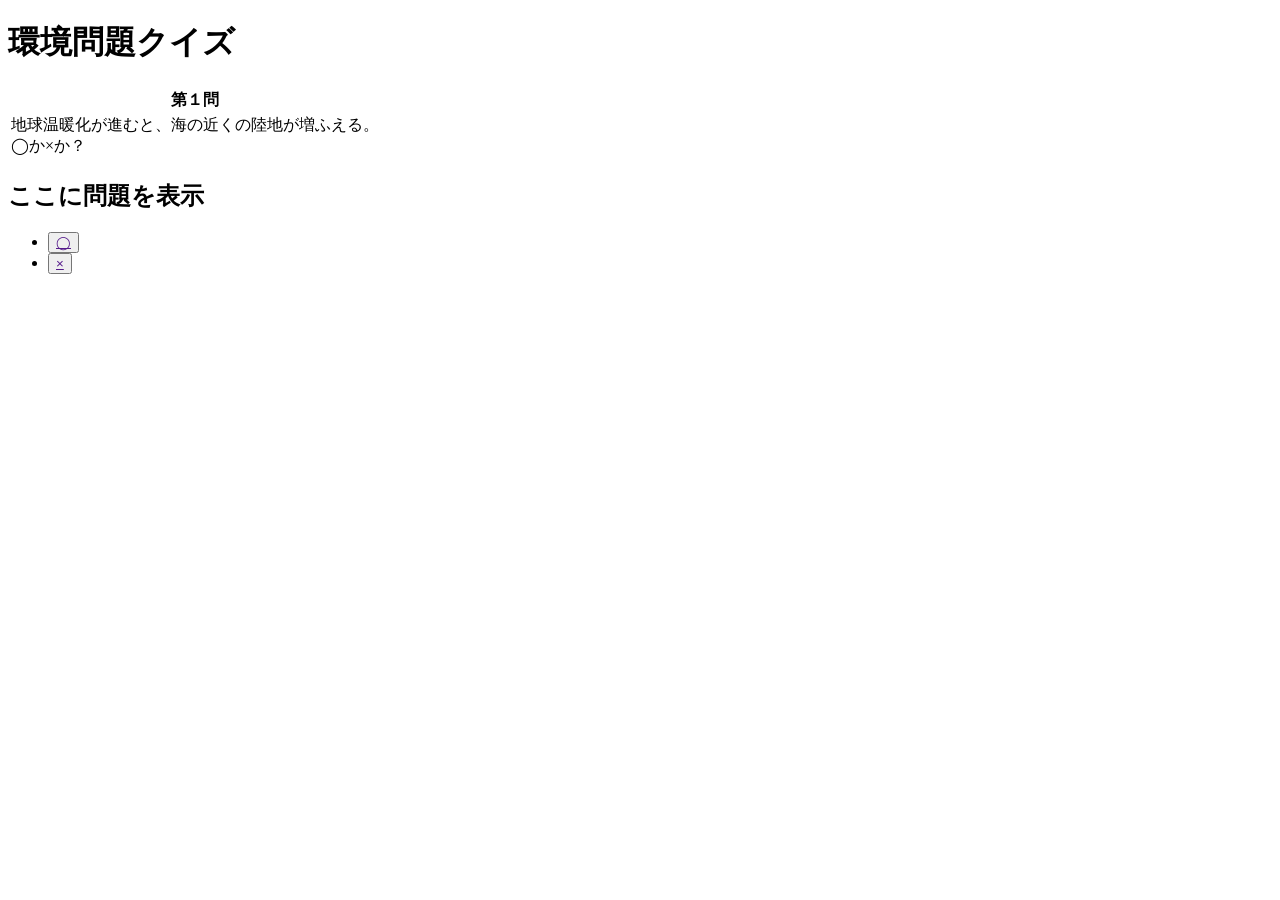
==== クイズ/index.html @ a46120b6 "追加" ====
<!DOCTYPE html>
<html lang="en">
  <head>
    <meta charset="UTF-8" />
    <meta name="viewport" content="width=device-width, initial-scale=1.0" />
    <title>クイズ</title>
    <link rel="stylesheet" href="/css/reset.css" />
    <link rel="stylesheet" href="/css/style.css" />
  </head>
  <body>
    <h1>環境問題クイズ</h1>
    <table>
      <tr>
        <th class="table__th">第１問</th>
      </tr>
      <tr>
        <td class="table__td">
          地球温暖化が進むと、海の近くの陸地が増ふえる。
          <br />
          ◯か×か？
        </td>
      </tr>
    </table>

    <h2 id="question">ここに問題を表示</h2>

    <ul>
      <li>
        <button id="btn1" type="button" onclick="answerCheck(1)">
          <a href="">◯</a>
        </button>
      </li>
      <li>
        <button id="btn2" type="button" onclick="answerCheck(1)">
          <a href="">×</a>
        </button>
      </li>
    </ul>
    <div class="btn-box"></div>

    <script src="/main.js"></script>
  </body>
</html>
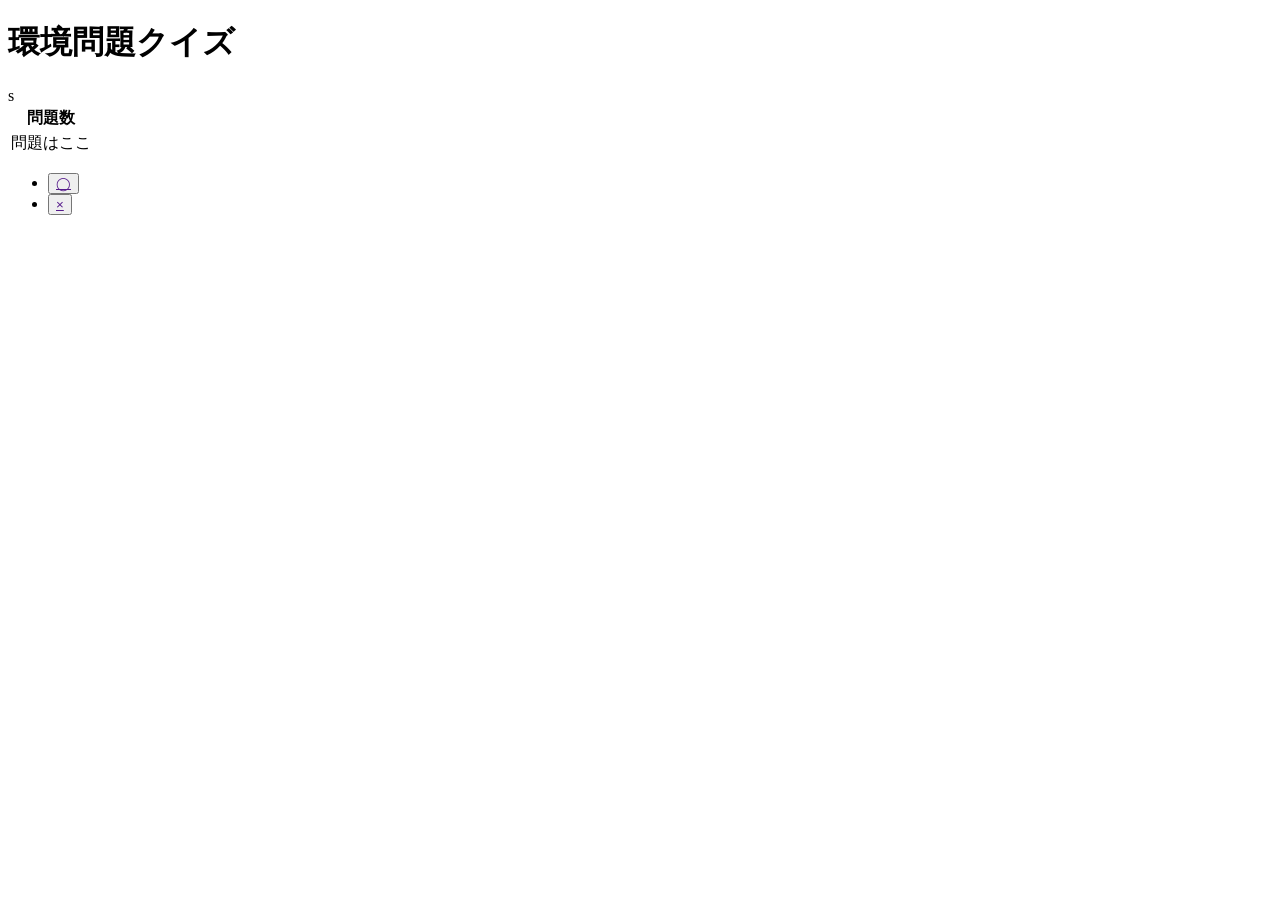
==== commit 5035810b: "追加１" ====
--- a/クイズ/index.html
+++ b/クイズ/index.html
@@ -11,18 +11,17 @@
     <h1>環境問題クイズ</h1>
     <table>
       <tr>
-        <th class="table__th">第１問</th>
+        <th id="numberQuestions" class="table__th">問題数</th>
       </tr>
       <tr>
-        <td class="table__td">
-          地球温暖化が進むと、海の近くの陸地が増ふえる。
-          <br />
-          ◯か×か？
-        </td>
+        s
+        <td id="question" class="table__td">
+          問題はここ
+       </td>
       </tr>
     </table>
 
-    <h2 id="question">ここに問題を表示</h2>
+
 
     <ul>
       <li>
@@ -31,7 +30,7 @@
         </button>
       </li>
       <li>
-        <button id="btn2" type="button" onclick="answerCheck(1)">
+        <button id="btn2" type="button" onclick="answerCheck(3)">
           <a href="">×</a>
         </button>
       </li>
